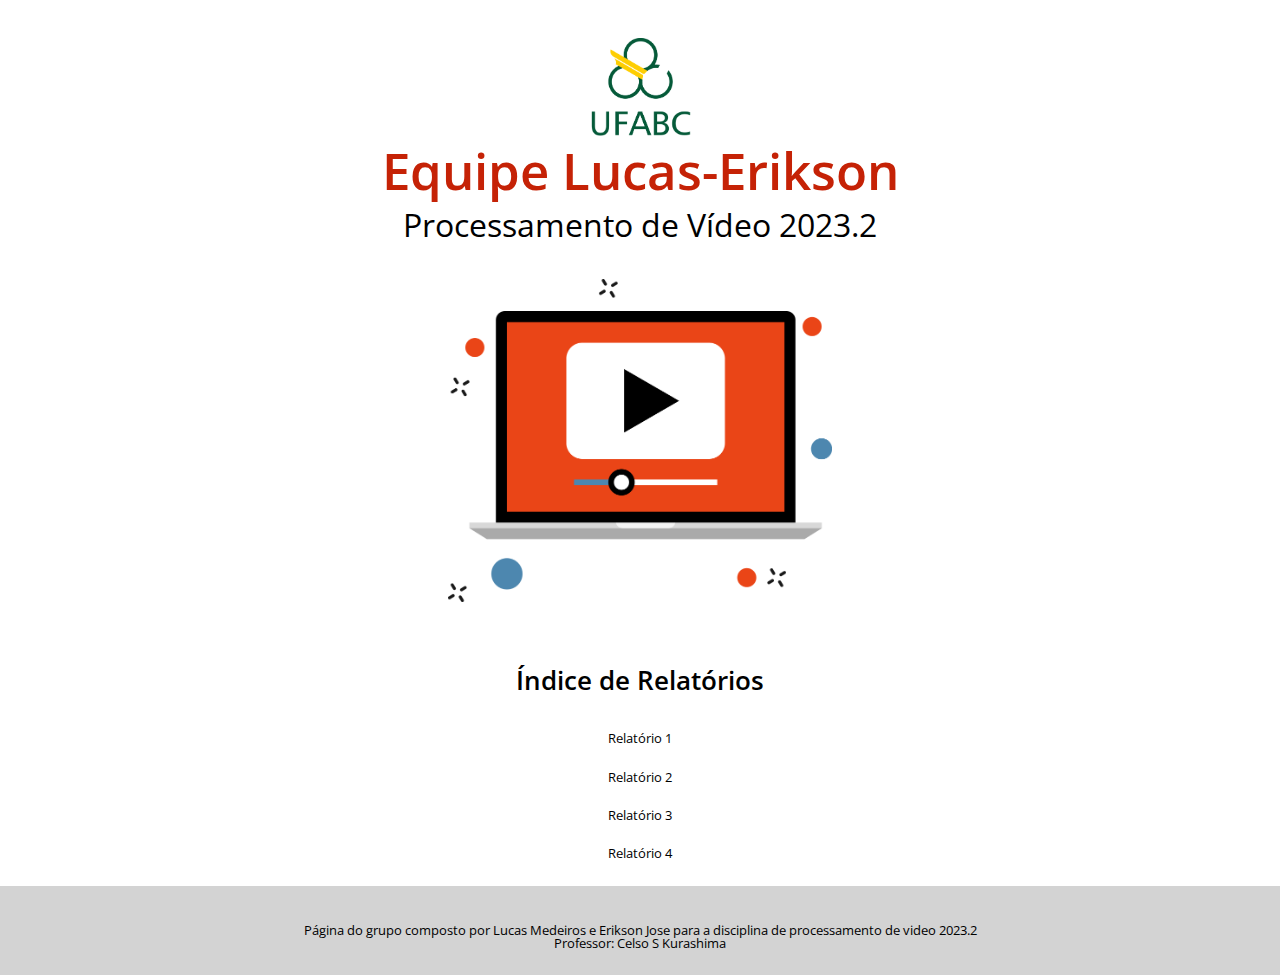
==== index.html @ 0509e7df "Add files via upload" ====
<!DOCTYPE html>
<html lang="pt-br">
<head>
    <meta charset="UTF-8">
    <meta http-equiv="X-UA-Compatible" content="IE=edge">
    <meta name="viewport" content="width=device-width, initial-scale=1.0">
    <link rel="stylesheet" href="assets/css/reset.css">
    <link rel="stylesheet" href="assets/css/index.css">
    <link rel="preconnect" href="https://fonts.googleapis.com">
    <link rel="preconnect" href="https://fonts.gstatic.com" crossorigin>
    <link href="https://fonts.googleapis.com/css2?family=Open+Sans:wght@300&display=swap" rel="stylesheet">
    <title>Início</title>
</head>

<body>
    <header>
        <a href="index.html"><img class="ufabc" src="assets/img/ufabc.png" alt="ufabc logo"></a>
        <h1>Equipe Lucas-Erikson</h1>
        <h2>Processamento de Vídeo 2023.2</h2>
    </header>

    <main>
        <img class="banner" src="assets/img/camera2.png" alt="camera">
        <h3>Índice de Relatórios</h3>
        <ul>
            <li><a href="relatorio1.html">Relatório 1</a></li>
            <li><a href="relatorio2.html">Relatório 2</a></li>
            <li><a href="relatorio3.html">Relatório 3</a></li>
            <li><a href="relatorio4.html">Relatório 4</a></li>
        </ul>
    </main>

    <footer>
        <p>Página do grupo composto por Lucas Medeiros e Erikson Jose para a disciplina de processamento de video 2023.2</p>
        <p>Professor: Celso S Kurashima</p>
    </footer>
</body>

</html>
---- assets/css/index.css ----
body { /* tudo que está contido em body apresentará as seguintes propriedades */
	background: rgb(255, 255, 255); /* troca a cor de fundo de body */
	font-family: 'Open Sans', sans-serif;
}

header{
	text-align: center; /* alinha todos os itens ao centro de body */
}

.ufabc{
	padding-top: 3vw;
    max-width: 8%; 
}

main{
	text-align: center; /* alinha todos os itens ao centro de body */
}

h1 {
	font-size: 4vw; /* ajusta o tamanho da fonte, vw é uma unidade responsiva para vários tamanhos de tela */
    margin-bottom: 1vw;
	font-weight: 600;
	color: rgb(197, 34, 6);
}

h2 {
	font-size: 2.5vw;
	padding-bottom: 3vw;
}

footer{
	font-size: 1vw;
	padding-top: 3vw;
	padding-bottom: 2vw;
	text-align: center;
	background-color: lightgrey;
}




h3 {
	font-size: 2vw;
	padding-bottom: 3vw;
	font-weight: 600;
}

.banner{
    max-width: 30%;
    margin-bottom: 5vw;
}


li {
    list-style-type: none;
    margin: 0 0 2vw 0;
	font-size: 1vw;
  }


a {
	text-decoration: none; /* retira o sublinhado do link */
	color: black;
}
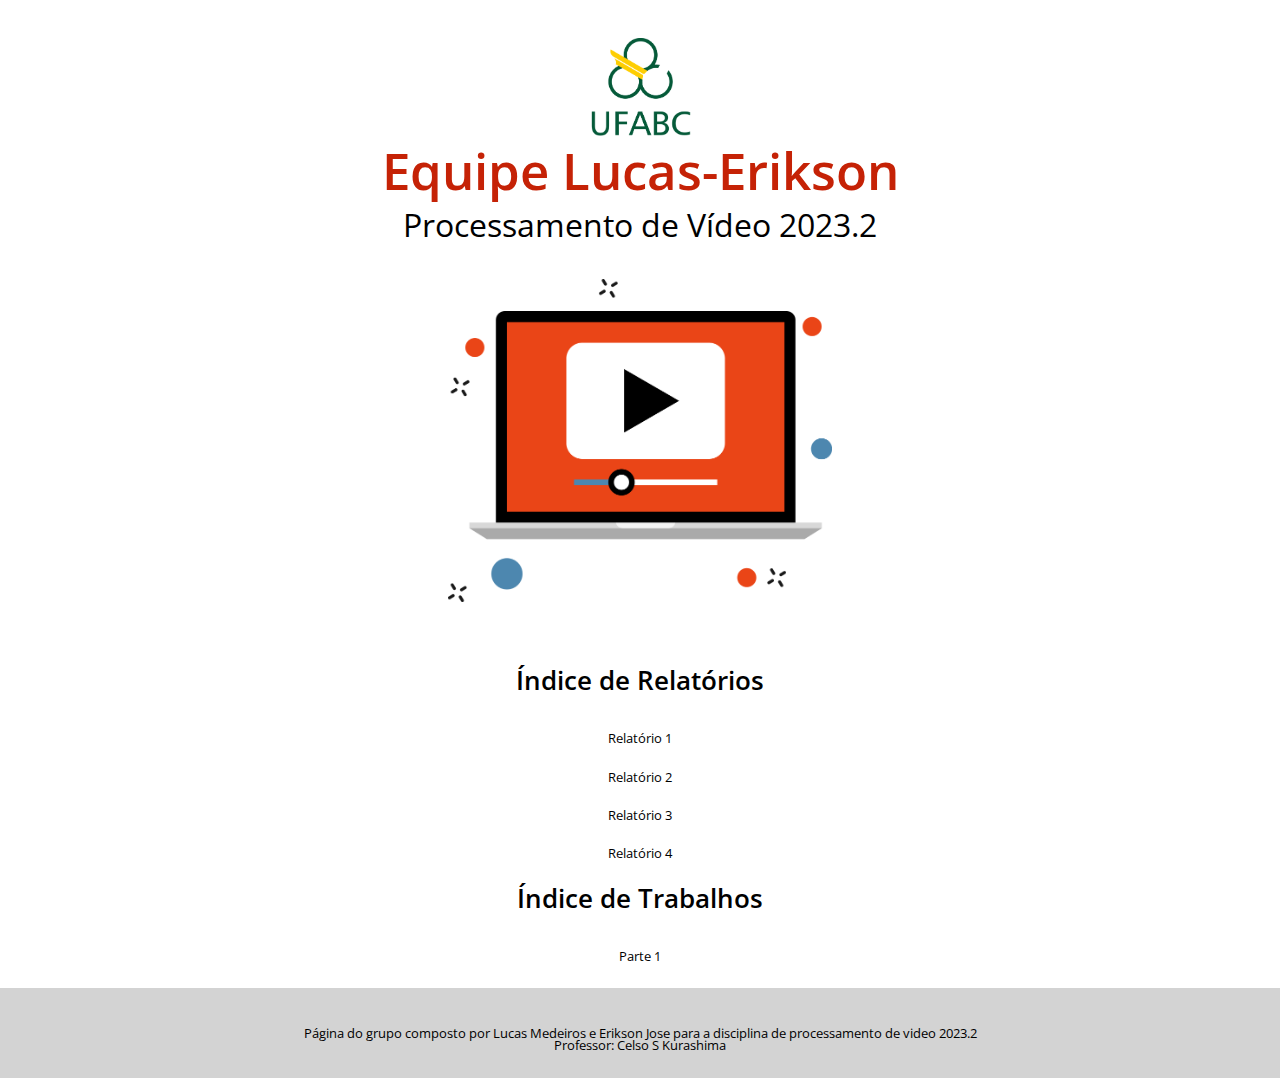
==== commit bb90f0d4: "Add files via upload" ====
--- a/index.html
+++ b/index.html
@@ -28,6 +28,10 @@
             <li><a href="relatorio3.html">Relatório 3</a></li>
             <li><a href="relatorio4.html">Relatório 4</a></li>
         </ul>
+        <h3>Índice de Trabalhos</h3>
+        <ul>
+            <li><a href="trabalhot1.html">Parte 1</a></li>
+        </ul>
     </main>
 
     <footer>
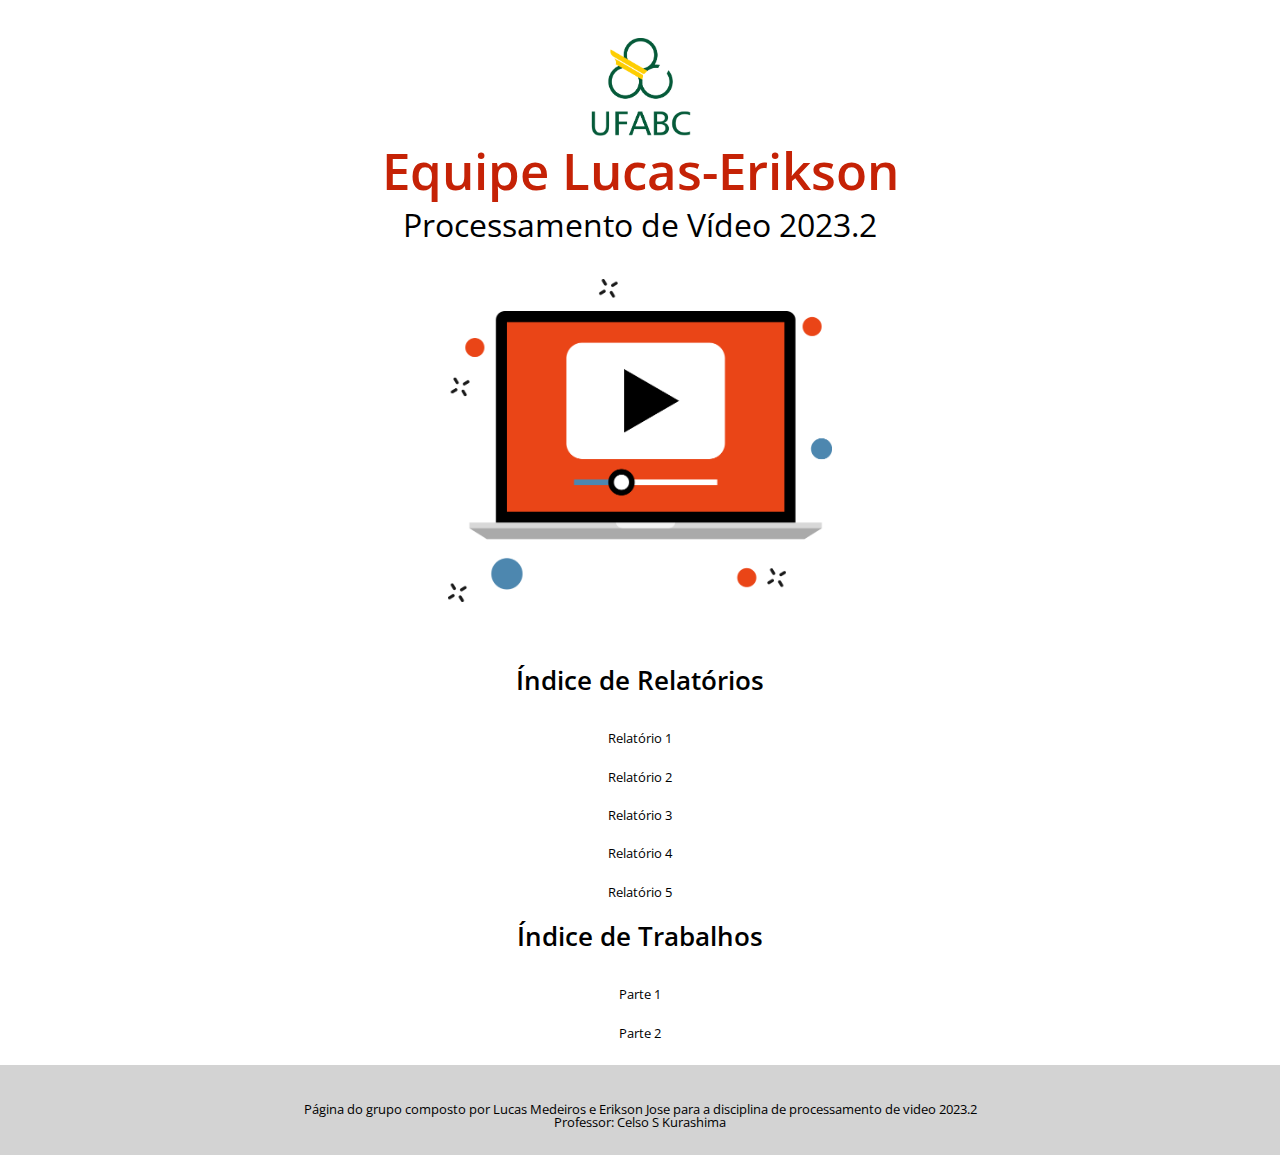
==== commit 790ac930: "Add files via upload" ====
--- a/index.html
+++ b/index.html
@@ -27,10 +27,12 @@
             <li><a href="relatorio2.html">Relatório 2</a></li>
             <li><a href="relatorio3.html">Relatório 3</a></li>
             <li><a href="relatorio4.html">Relatório 4</a></li>
+            <li><a href="relatorio5.html">Relatório 5</a></li>
         </ul>
         <h3>Índice de Trabalhos</h3>
         <ul>
             <li><a href="trabalhot1.html">Parte 1</a></li>
+            <li><a href="trabalhot2.html">Parte 2</a></li>
         </ul>
     </main>
 
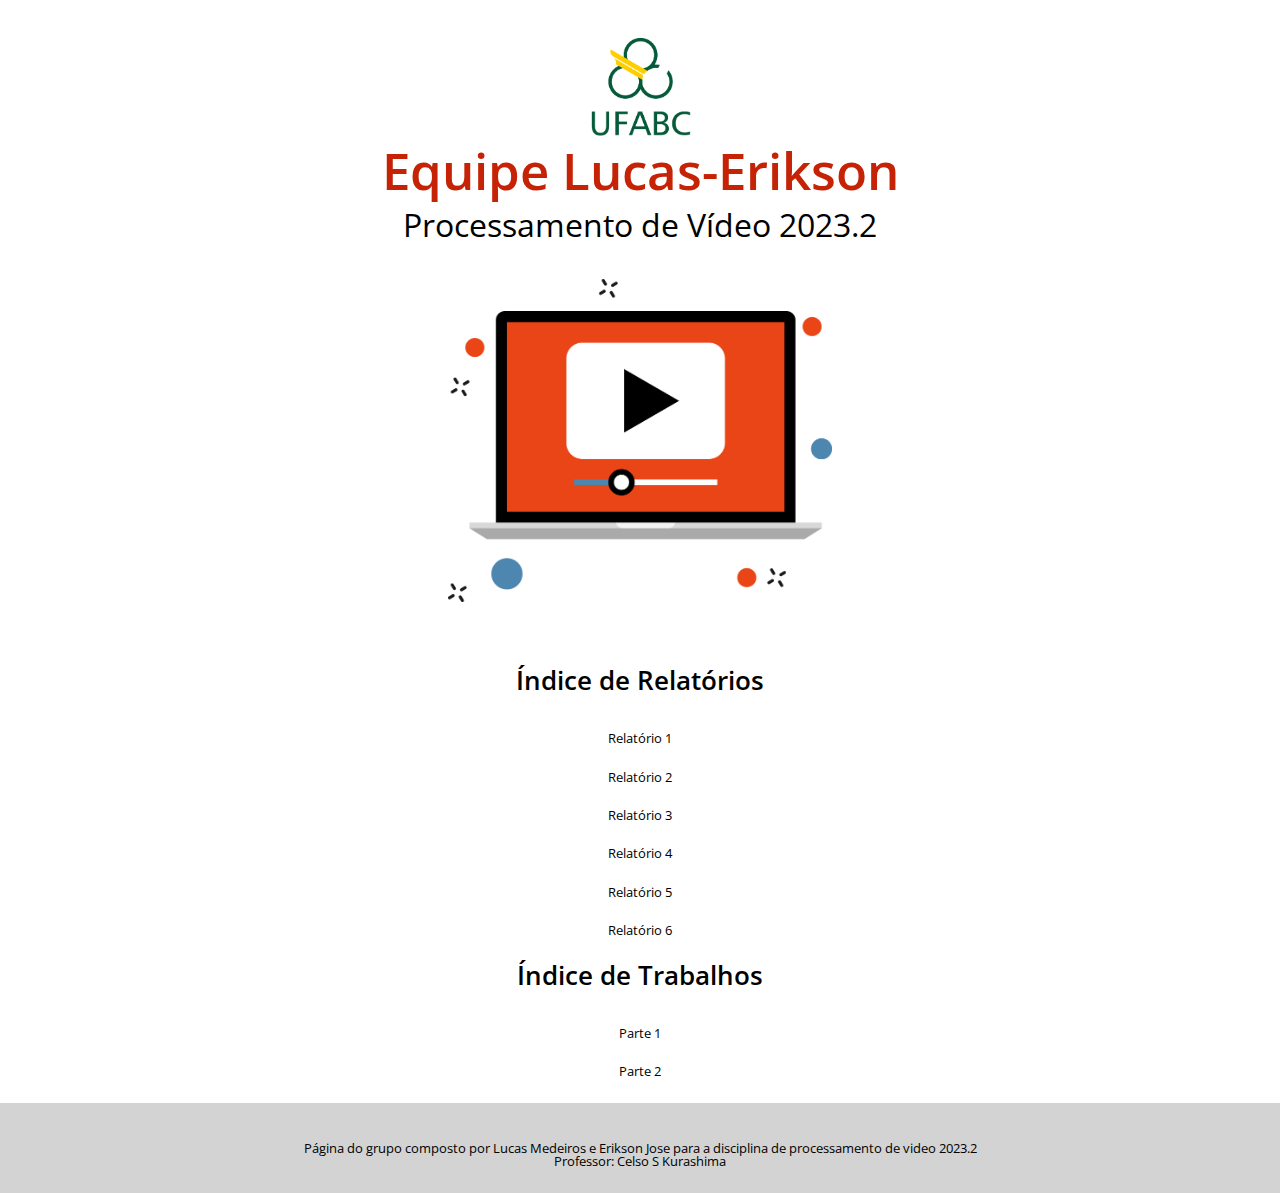
==== commit d9683ef0: "Add files via upload" ====
--- a/index.html
+++ b/index.html
@@ -28,6 +28,7 @@
             <li><a href="relatorio3.html">Relatório 3</a></li>
             <li><a href="relatorio4.html">Relatório 4</a></li>
             <li><a href="relatorio5.html">Relatório 5</a></li>
+            <li><a href="relatorio6.html">Relatório 6</a></li>
         </ul>
         <h3>Índice de Trabalhos</h3>
         <ul>
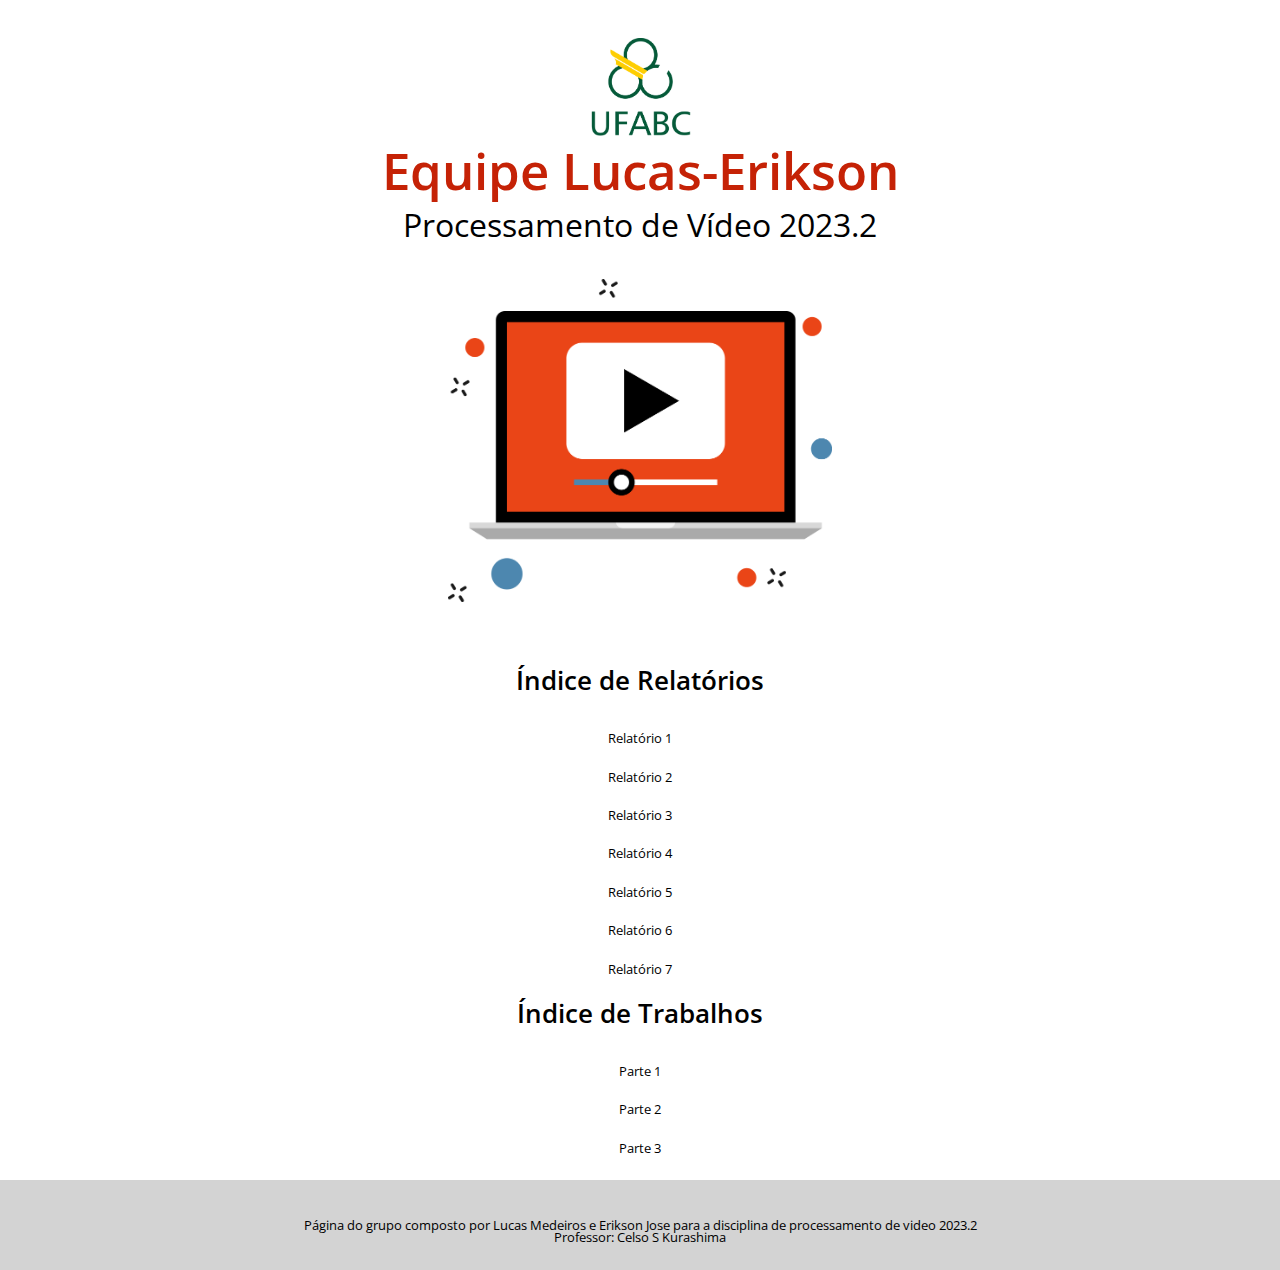
==== commit a17de312: "Add files via upload" ====
--- a/index.html
+++ b/index.html
@@ -29,11 +29,13 @@
             <li><a href="relatorio4.html">Relatório 4</a></li>
             <li><a href="relatorio5.html">Relatório 5</a></li>
             <li><a href="relatorio6.html">Relatório 6</a></li>
+            <li><a href="relatorio7.html">Relatório 7</a></li>
         </ul>
         <h3>Índice de Trabalhos</h3>
         <ul>
             <li><a href="trabalhot1.html">Parte 1</a></li>
             <li><a href="trabalhot2.html">Parte 2</a></li>
+            <li><a href="trabalhot3.html">Parte 3</a></li>
         </ul>
     </main>
 
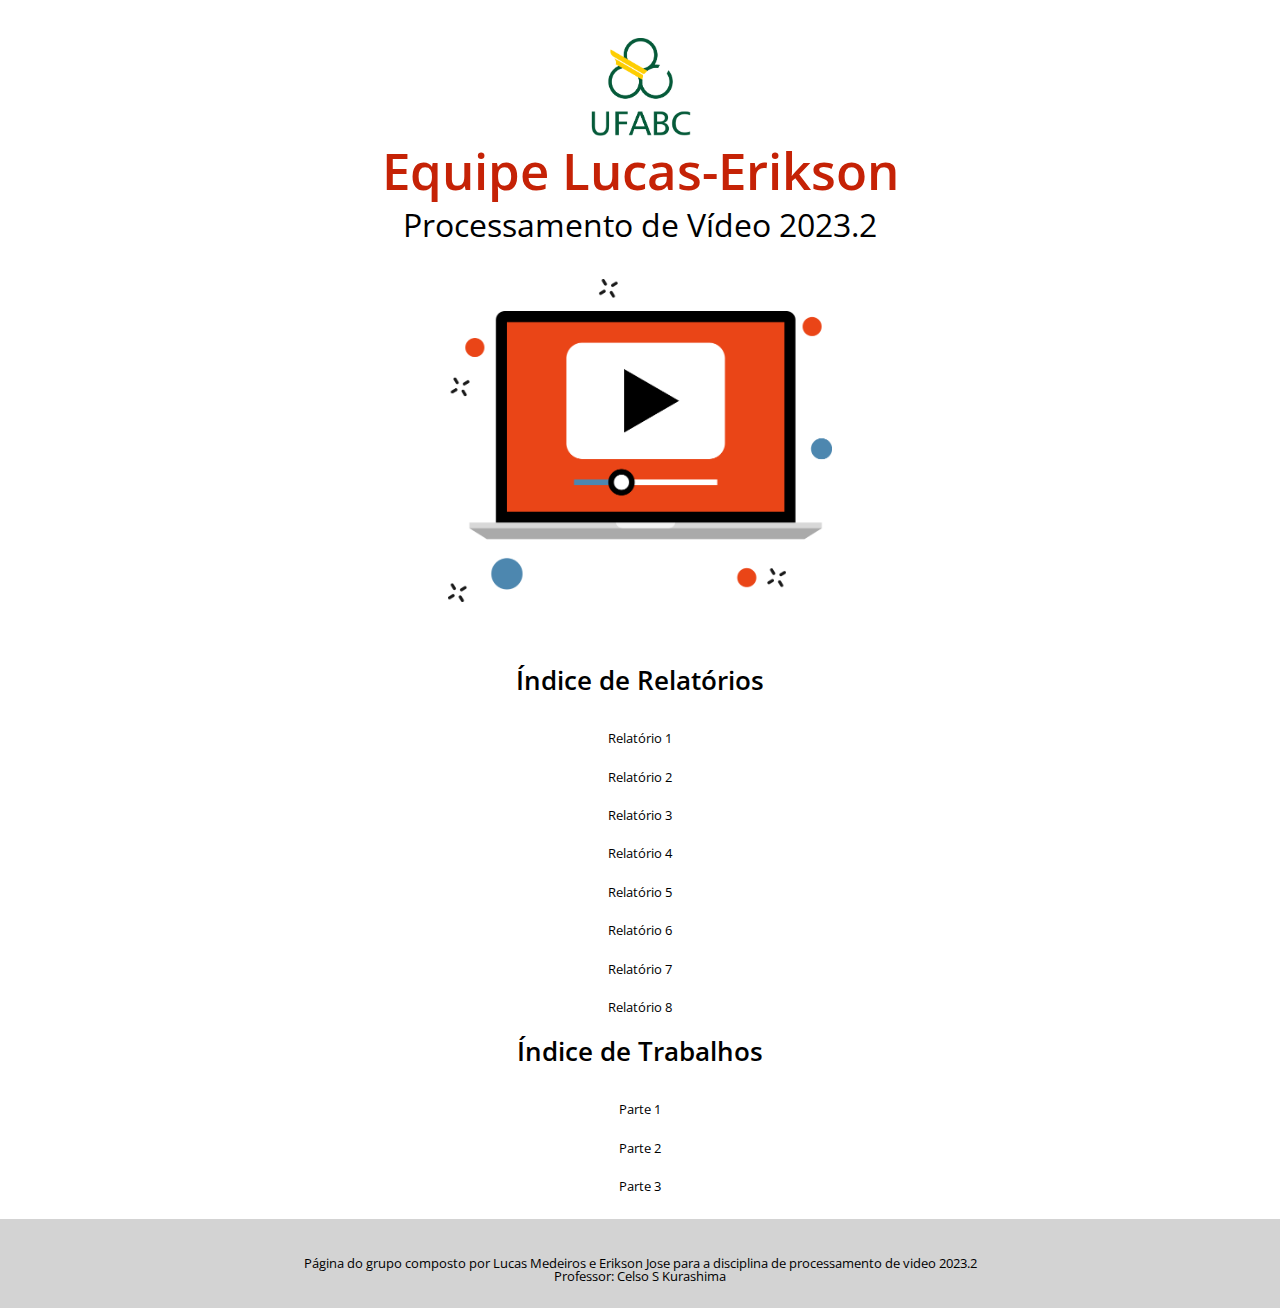
==== commit fb5398c2: "Add files via upload" ====
--- a/index.html
+++ b/index.html
@@ -30,6 +30,7 @@
             <li><a href="relatorio5.html">Relatório 5</a></li>
             <li><a href="relatorio6.html">Relatório 6</a></li>
             <li><a href="relatorio7.html">Relatório 7</a></li>
+            <li><a href="relatorio8.html">Relatório 8</a></li>
         </ul>
         <h3>Índice de Trabalhos</h3>
         <ul>
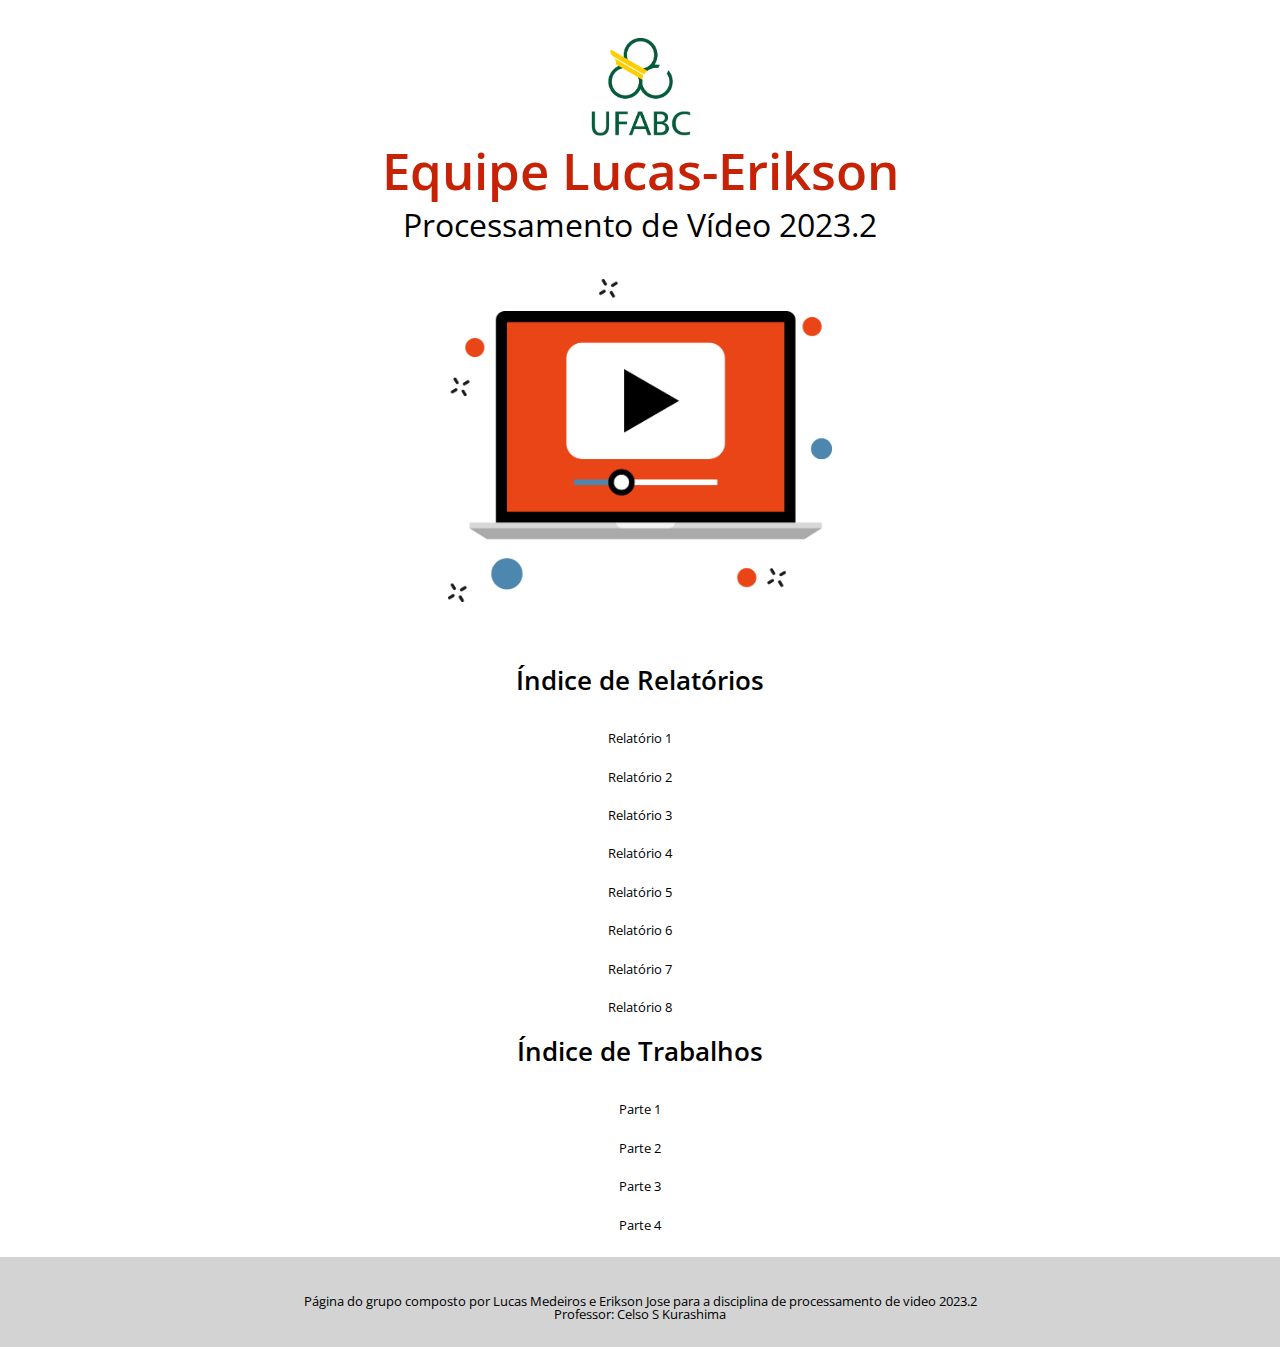
==== commit 8fe4b8f8: "Add files via upload" ====
--- a/index.html
+++ b/index.html
@@ -37,6 +37,7 @@
             <li><a href="trabalhot1.html">Parte 1</a></li>
             <li><a href="trabalhot2.html">Parte 2</a></li>
             <li><a href="trabalhot3.html">Parte 3</a></li>
+            <li><a href="trabalhot4.html">Parte 4</a></li>
         </ul>
     </main>
 
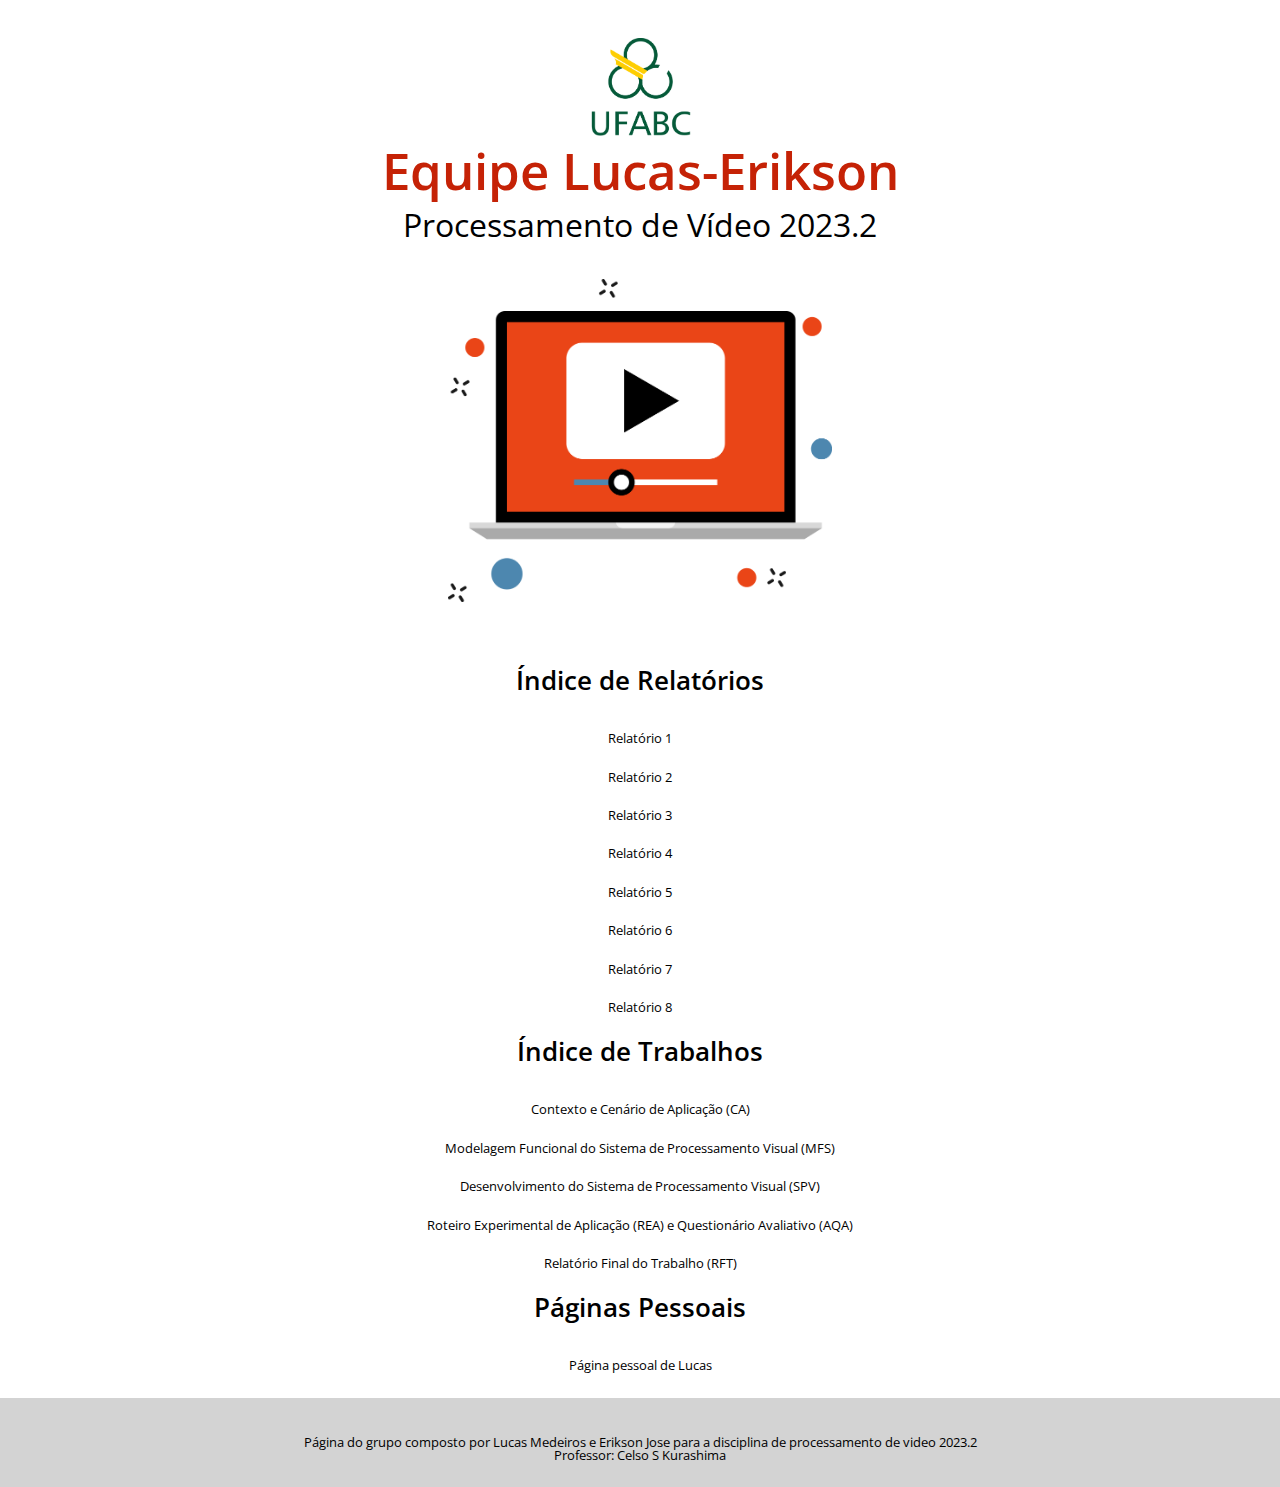
==== commit da2d9aea: "Add files via upload" ====
--- a/index.html
+++ b/index.html
@@ -34,10 +34,18 @@
         </ul>
         <h3>Índice de Trabalhos</h3>
         <ul>
-            <li><a href="trabalhot1.html">Parte 1</a></li>
-            <li><a href="trabalhot2.html">Parte 2</a></li>
-            <li><a href="trabalhot3.html">Parte 3</a></li>
-            <li><a href="trabalhot4.html">Parte 4</a></li>
+            <li><a href="trabalhot1.html">Contexto e Cenário de Aplicação (CA)</a></li>
+            <li><a href="trabalhot2.html">Modelagem Funcional do Sistema de Processamento Visual (MFS)</a></li>
+            <li><a href="trabalhot3.html">Desenvolvimento do Sistema de Processamento Visual (SPV)</a></li>
+            <li><a href="trabalhot4.html">Roteiro Experimental de Aplicação (REA) e Questionário Avaliativo (AQA)</a></li>
+            <li><a href="trabalhot5.html">Relatório Final do Trabalho (RFT)</a></li>
+            
+
+        </ul>
+
+        <h3>Páginas Pessoais</h3>
+        <ul>
+            <li><a href="https://drive.google.com/drive/folders/1TXjeP-FqV8I5dgurVUNaovRY1jOsEi04?usp=sharing ">Página pessoal de Lucas</a></li>
         </ul>
     </main>
 
